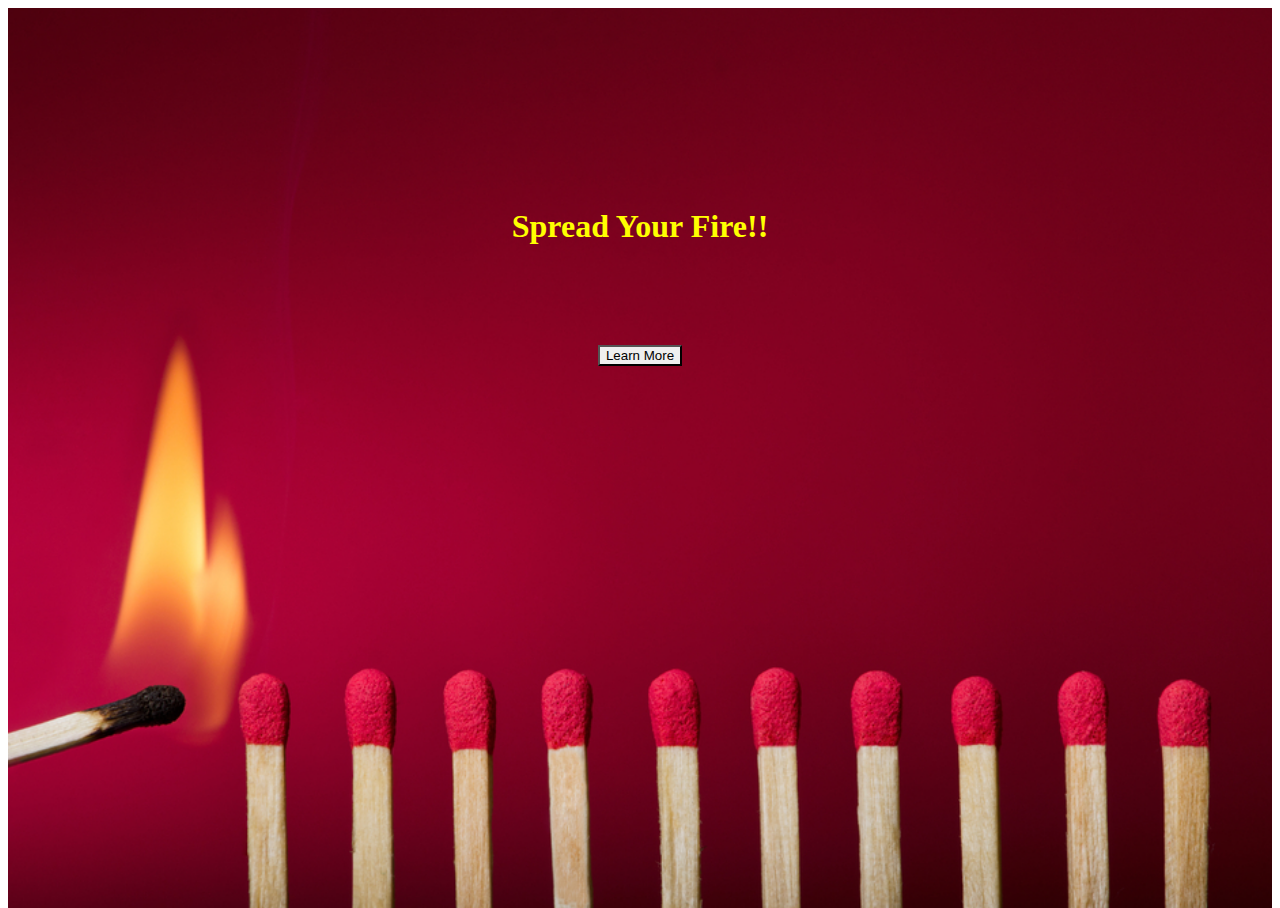
==== index.html @ 4d8088c5 "First Landing Page v1.3" ====
<!DOCTYPE html>
<html>

<head>
	<title>Matches Landing Page</title>
	<link rel="stylesheet" href="https://stackpath.bootstrapcdn.com/bootstrap/4.1.1/css/bootstrap.min.css" integrity="sha384-WskhaSGFgHYWDcbwN70/dfYBj47jz9qbsMId/iRN3ewGhXQFZCSftd1LZCfmhktB" crossorigin="anonymous">
	<link rel="stylesheet" href="style_hw.css">
</head>

<body>
	<div class="bg">

		<div class="landing">

			<div class="container">
				<div class="row">
		    	<div class="col col-sm-4 col-md-4 col-lg-4">
		    	</div>
		    	<div class="col col-sm-4 col-md-4 col-lg-4">
					<h1>Spread Your Fire!!</h1>
		    	</div>
		    	<div class="col col-sm-4 col-md-4 col-lg-4">
		  		</div>
			</div>

			<div class="container">
				<div class="row">
			    <div class="col col-sm-4 col-md-4 col-lg-4 center-block">
			    </div>
			    <div class="col col-sm-4 col-md-4 col-lg-4 center-block">
			    	<!-- Begin MailChimp Signup Form -->
					<link href="//cdn-images.mailchimp.com/embedcode/slim-10_7.css" rel="stylesheet" type="text/css">
					<style type="text/css">
						#mc_embed_signup{clear:left; font:14px Helvetica,Arial,sans-serif; }
						/* Add your own MailChimp form style overrides in your site stylesheet or in this style block.
						   We recommend moving this block and the preceding CSS link to the HEAD of your HTML file. */
					</style>
					<div id="mc_embed_signup">
					<form action="https://learningtodev.us18.list-manage.com/subscribe/post?u=69614b7ed93e695d3548e07de&amp;id=957b3084b7" method="post" id="mc-embedded-subscribe-form" name="mc-embedded-subscribe-form" class="validate" target="_blank" novalidate>
					    <div id="mc_embed_signup_scroll">
					    <!-- real people should not fill this in and expect good things - do not remove this or risk form bot signups-->
					    <div style="position: absolute; left: -5000px;" aria-hidden="true"><input type="text" name="b_69614b7ed93e695d3548e07de_957b3084b7" tabindex="-1" value=""></div>
					    <div class="clear"><input class="btn btn-secondary" type="submit" value="Learn More" name="Subscribe" id="mc-embedded-subscribe" class="button"></div>
					    </div>
					</form>
					</div>
					<!--End mc_embed_signup-->
			    </div>
			    <div class="col col-sm-4 col-md-4 col-lg-4 center-block">
			  	</div>
		  	</div>

		</div>
	</div>

	<script src="https://code.jquery.com/jquery-3.3.1.slim.min.js" integrity="sha384-q8i/X+965DzO0rT7abK41JStQIAqVgRVzpbzo5smXKp4YfRvH+8abtTE1Pi6jizo" crossorigin="anonymous"></script>
	<script src="https://cdnjs.cloudflare.com/ajax/libs/popper.js/1.14.3/umd/popper.min.js" integrity="sha384-ZMP7rVo3mIykV+2+9J3UJ46jBk0WLaUAdn689aCwoqbBJiSnjAK/l8WvCWPIPm49" crossorigin="anonymous"></script>
	<script src="https://stackpath.bootstrapcdn.com/bootstrap/4.1.1/js/bootstrap.min.js" integrity="sha384-smHYKdLADwkXOn1EmN1qk/HfnUcbVRZyYmZ4qpPea6sjB/pTJ0euyQp0Mk8ck+5T" crossorigin="anonymous"></script>
</body>
</html>
---- style_hw.css ----
body, html {
    height: 100%;
}

.bg { 
    /* The image used */
    background-image: url("matches.jpg");

    /* Full height */
    height: 100%; 

    /* Center and scale the image nicely */
    background-position: center;
    background-repeat: no-repeat;
    background-size: cover;
}

.landing {
	flex-wrap: wrap;
	display: flex;
	justify-content: center;
}

h1 {
	color: yellow;
	margin-top: 200px;
	margin-bottom: 100px;
}

.col {
	text-align: center;
}

.btn {
	transition: transform 1s;
	border-color: black;
	color: black;
}

.btn:hover {
	transform: scale(1.2);
	border-color: black;
	color: black;

}
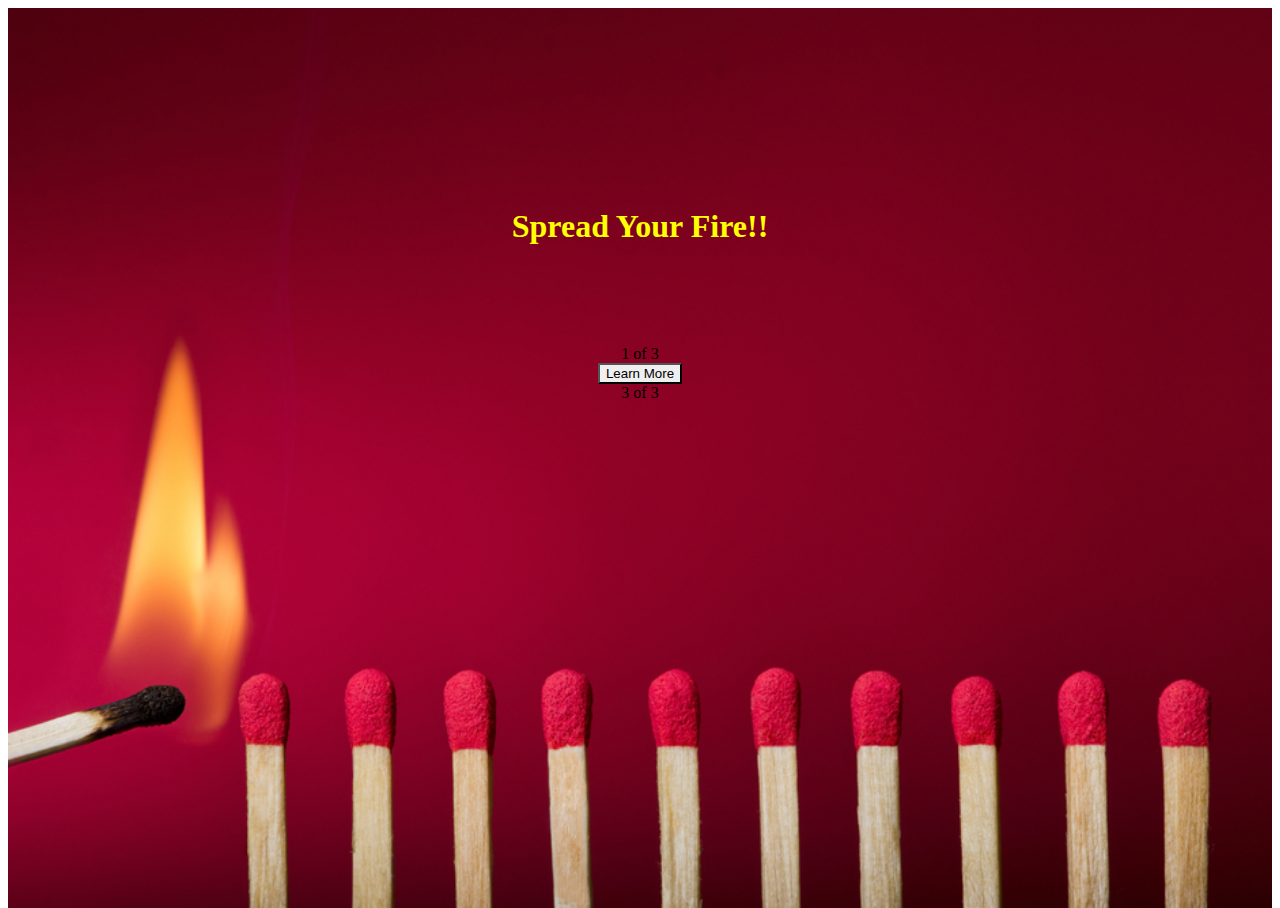
==== commit 47cb6e77: "First Landing Page v1.6" ====
--- a/index.html
+++ b/index.html
@@ -25,11 +25,10 @@
 
 			<div class="container">
 				<div class="row">
-			    <div class="col col-sm-4 col-md-4 col-lg-4 center-block">
+			    <div class="col col-sm-4 col-md-4 col-lg-4 center-block">1 of 3
 			    </div>
 			    <div class="col col-sm-4 col-md-4 col-lg-4 center-block">
 			    	<!-- Begin MailChimp Signup Form -->
-					<link href="//cdn-images.mailchimp.com/embedcode/slim-10_7.css" rel="stylesheet" type="text/css">
 					<style type="text/css">
 						#mc_embed_signup{clear:left; font:14px Helvetica,Arial,sans-serif; }
 						/* Add your own MailChimp form style overrides in your site stylesheet or in this style block.
@@ -39,14 +38,14 @@
 					<form action="https://learningtodev.us18.list-manage.com/subscribe/post?u=69614b7ed93e695d3548e07de&amp;id=957b3084b7" method="post" id="mc-embedded-subscribe-form" name="mc-embedded-subscribe-form" class="validate" target="_blank" novalidate>
 					    <div id="mc_embed_signup_scroll">
 					    <!-- real people should not fill this in and expect good things - do not remove this or risk form bot signups-->
-					    <div style="position: absolute; left: -5000px;" aria-hidden="true"><input type="text" name="b_69614b7ed93e695d3548e07de_957b3084b7" tabindex="-1" value=""></div>
+					    <div style="position: absolute; left: -6000px;" aria-hidden="true"><input type="text" name="b_69614b7ed93e695d3548e07de_957b3084b7" tabindex="-1" value=""></div>
 					    <div class="clear"><input class="btn btn-secondary" type="submit" value="Learn More" name="Subscribe" id="mc-embedded-subscribe" class="button"></div>
 					    </div>
 					</form>
 					</div>
 					<!--End mc_embed_signup-->
 			    </div>
-			    <div class="col col-sm-4 col-md-4 col-lg-4 center-block">
+			    <div class="col col-sm-4 col-md-4 col-lg-4 center-block">3 of 3
 			  	</div>
 		  	</div>
 
--- a/style_hw.css
+++ b/style_hw.css
@@ -44,3 +44,8 @@
 	color: black;
 
 }
+
+.btn-secondary {
+	border-color: black;
+	color: black;
+}
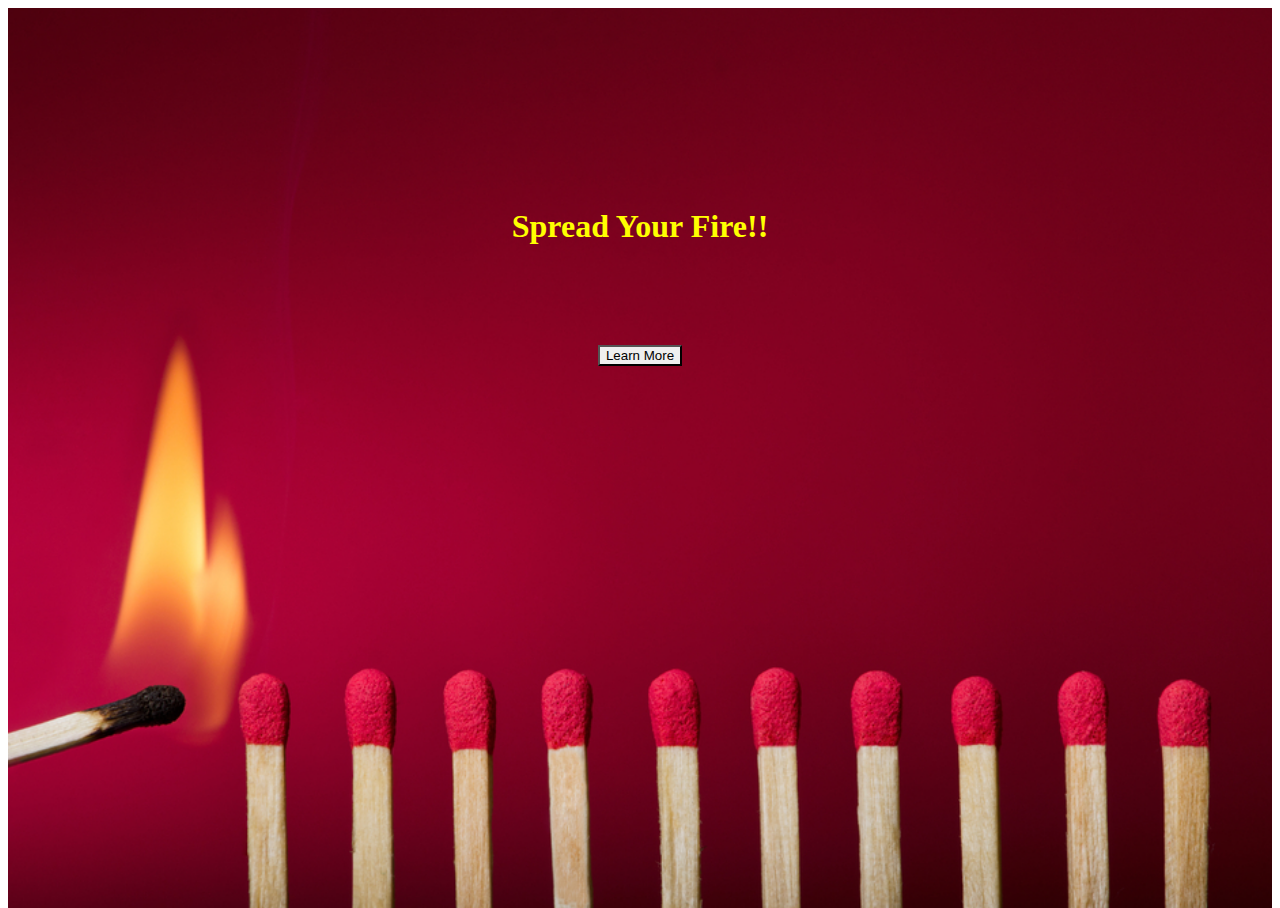
==== commit abef84e8: "First Landing Page v1.7" ====
--- a/index.html
+++ b/index.html
@@ -25,7 +25,7 @@
 
 			<div class="container">
 				<div class="row">
-			    <div class="col col-sm-4 col-md-4 col-lg-4 center-block">1 of 3
+			    <div class="col col-sm-4 col-md-4 col-lg-4 center-block">
 			    </div>
 			    <div class="col col-sm-4 col-md-4 col-lg-4 center-block">
 			    	<!-- Begin MailChimp Signup Form -->
@@ -38,14 +38,14 @@
 					<form action="https://learningtodev.us18.list-manage.com/subscribe/post?u=69614b7ed93e695d3548e07de&amp;id=957b3084b7" method="post" id="mc-embedded-subscribe-form" name="mc-embedded-subscribe-form" class="validate" target="_blank" novalidate>
 					    <div id="mc_embed_signup_scroll">
 					    <!-- real people should not fill this in and expect good things - do not remove this or risk form bot signups-->
-					    <div style="position: absolute; left: -6000px;" aria-hidden="true"><input type="text" name="b_69614b7ed93e695d3548e07de_957b3084b7" tabindex="-1" value=""></div>
+					    <div style="position: absolute; left: -5000px;" aria-hidden="true"><input type="text" name="b_69614b7ed93e695d3548e07de_957b3084b7" tabindex="-1" value=""></div>
 					    <div class="clear"><input class="btn btn-secondary" type="submit" value="Learn More" name="Subscribe" id="mc-embedded-subscribe" class="button"></div>
 					    </div>
 					</form>
 					</div>
 					<!--End mc_embed_signup-->
 			    </div>
-			    <div class="col col-sm-4 col-md-4 col-lg-4 center-block">3 of 3
+			    <div class="col col-sm-4 col-md-4 col-lg-4 center-block">
 			  	</div>
 		  	</div>
 
--- a/style_hw.css
+++ b/style_hw.css
@@ -44,8 +44,3 @@
 	color: black;
 
 }
-
-.btn-secondary {
-	border-color: black;
-	color: black;
-}
